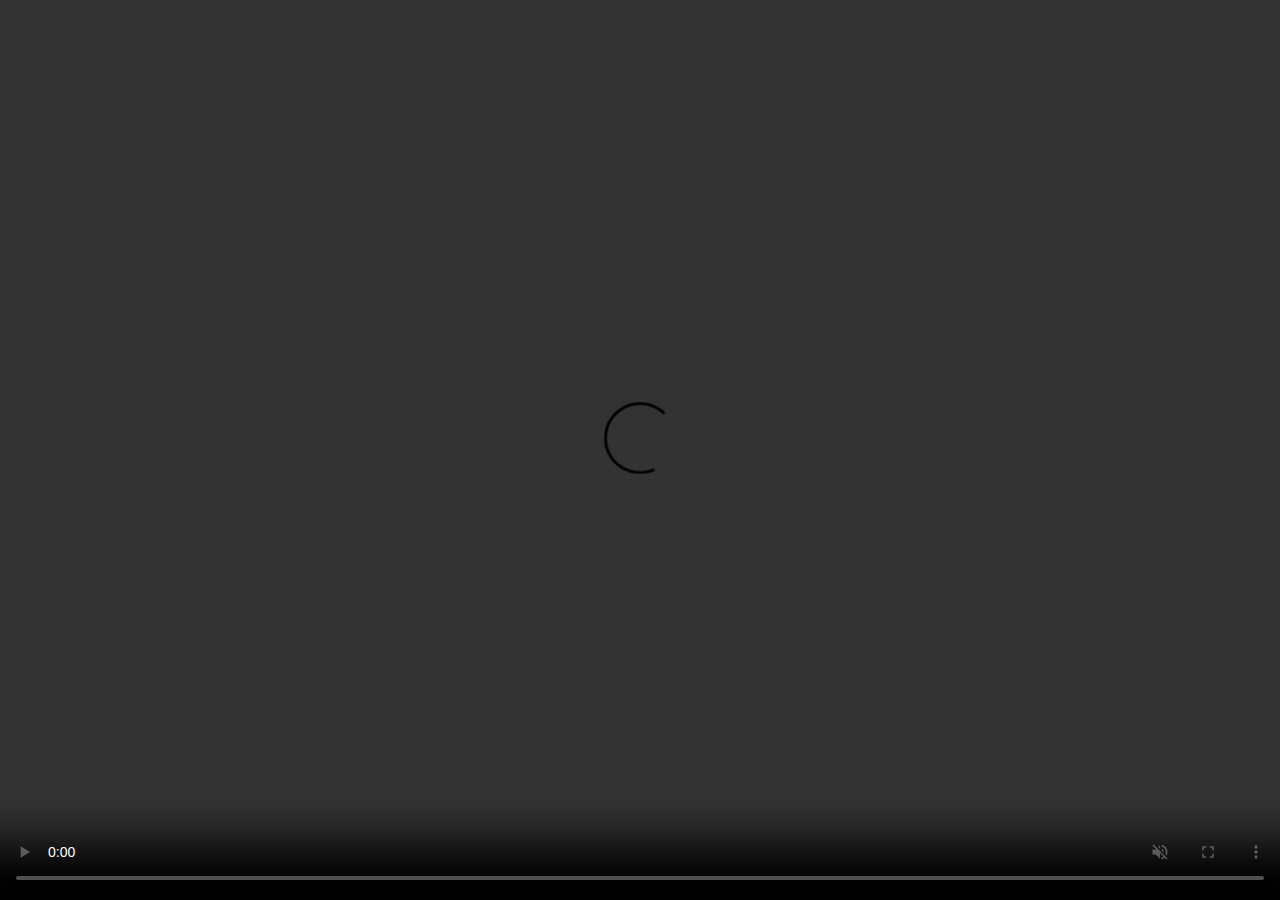
==== test.html @ b5bc6f9b "Starter" ====
<!DOCTYPE html>
<html lang="fr">
  <head>
    <meta charset="UTF-8" />
    <meta name="viewport" content="width=device-width, initial-scale=1.0" />
    <title>Vidéo Plein Écran</title>
    <script src="https://cdnjs.cloudflare.com/ajax/libs/gsap/3.9.1/gsap.min.js"></script>
    <link rel="stylesheet" href="reset.css" />
    <link rel="stylesheet" href="test.css" />
  </head>
  <body>
    <div class="video-container">
      <video autoplay loop controls muted>
        <!-- Utilisez un chemin valide vers votre vidéo -->
        <source
          src="audio/ROSÉ - toxic till the end (official music video).mp4"
          type="video/mp4"
        />
        Votre navigateur ne supporte pas la lecture des vidéos.
      </video>
      <div class="overlay-text" id="overlay-text" style="display: none">
        <h1>Clip Musical de Rosé</h1>
      </div>
      <div class="overlay-text-2" id="overlay-text-2" style="display: none">
        <h1>Il est pas gentil le monsieur</h1>
      </div>
    </div>

    <script>
      document.addEventListener("DOMContentLoaded", function () {
        var video = document.querySelector("video");
        var overlayText = document.getElementById("overlay-text");
        var overlayText2 = document.getElementById("overlay-text-2");

        if (video) {
          video.addEventListener("timeupdate", function () {
            if (video.currentTime >= 0 && video.currentTime < 10) {
              overlayText.style.display = "block";
            } else {
              overlayText.style.display = "none";
            }
            if (video.currentTime >= 60 && video.currentTime < 70) {
              overlayText2.style.display = "block";
            } else {
              overlayText2.style.display = "none";
            }
          });
        }
      });
    </script>
  </body>
</html>
---- test.css ----
body {
  margin: 0;
  padding: 0;
  background-color: black;
  overflow: hidden;
}

.video-container {
  position: fixed;
  top: 0;
  left: 0;
  width: 100%;
  height: 100%;
  overflow: hidden;
}

.video-container video {
  position: absolute;
  top: 50%;
  left: 50%;
  width: 100%;
  height: 100%;
  transform: translate(-50%, -50%);
  object-fit: cover; /* Permet à la vidéo de remplir tout l'écran sans déformation */
}

.overlay-text {
  position: absolute;
  width: 100%;
  text-align: center;
  top: 20%;
  left: 50%;
  transform: translate(-50%, -50%);
  color: white;
  font-size: 7em;
  text-shadow: 2px 2px 4px rgba(0, 0, 0, 0.5);
}

.overlay-text-2 {
  position: absolute;
  top: 90%;
  left: 50%;
  transform: translate(-50%, -50%);
  color: white;
  font-size: 3em;
  text-shadow: 2px 2px 4px rgba(0, 0, 0, 0.5);
}
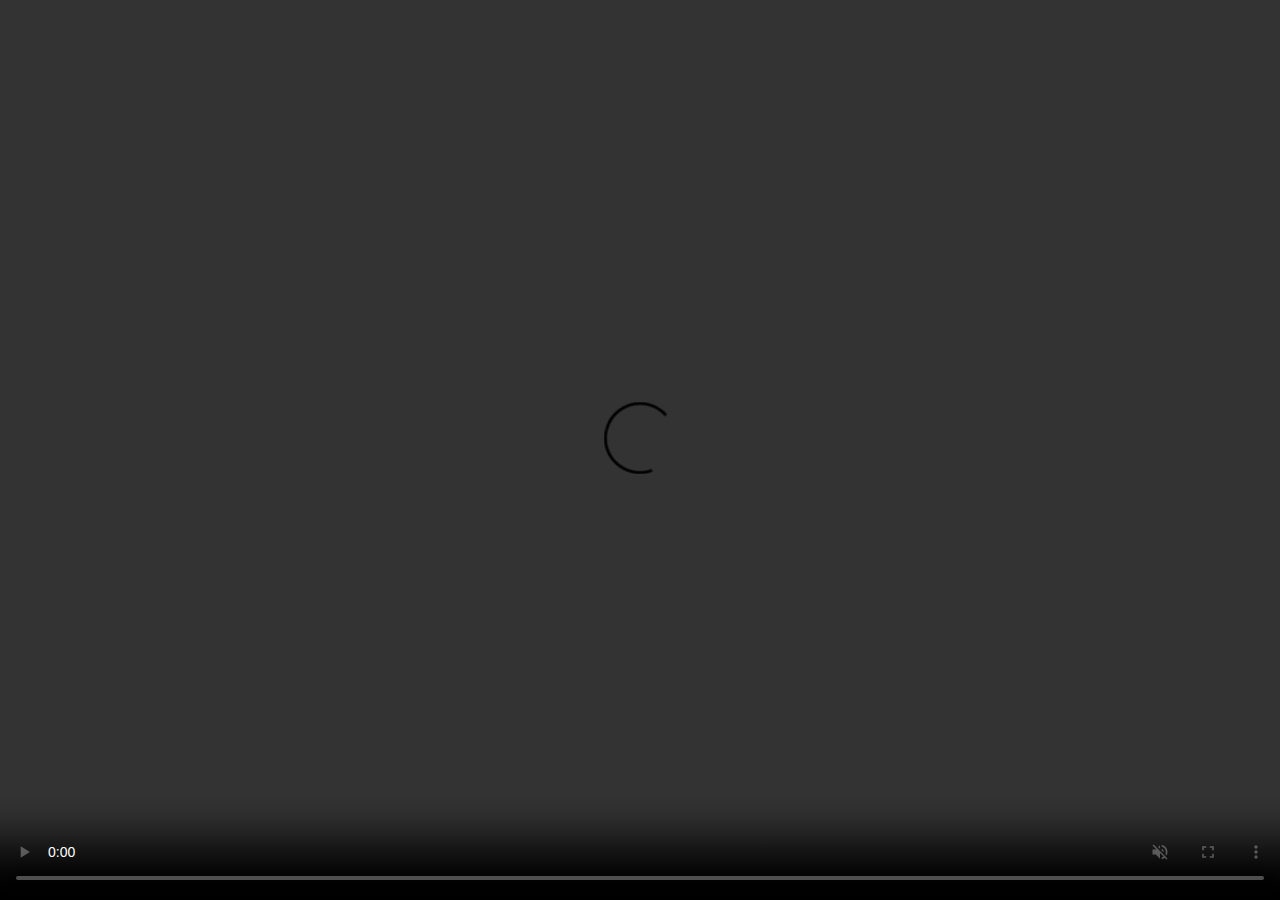
==== commit a95fb4f1: "GSAP + JQuery" ====
--- a/test.html
+++ b/test.html
@@ -10,8 +10,14 @@
   </head>
   <body>
     <div class="video-container">
-      <video autoplay loop controls muted>
-        <!-- Utilisez un chemin valide vers votre vidéo -->
+      <video
+        autoplay
+        loop
+        controls
+        muted
+        disablePictureInPicture
+        controlsList="nodownload nofullscreen noremoteplayback"
+      >
         <source
           src="audio/ROSÉ - toxic till the end (official music video).mp4"
           type="video/mp4"
@@ -22,7 +28,7 @@
         <h1>Clip Musical de Rosé</h1>
       </div>
       <div class="overlay-text-2" id="overlay-text-2" style="display: none">
-        <h1>Il est pas gentil le monsieur</h1>
+        <a href="https://youtube.com">Youtube</a>
       </div>
     </div>
 
